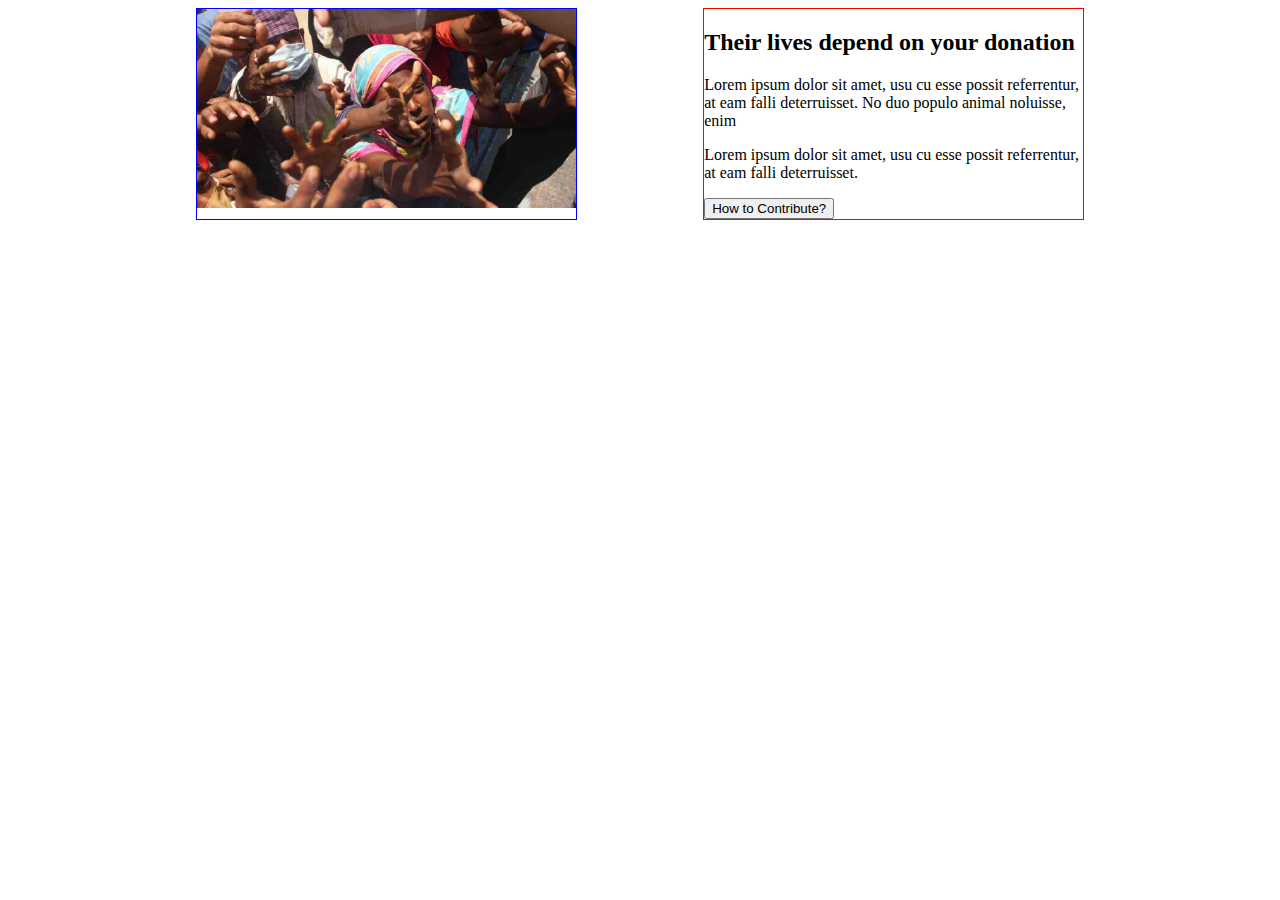
==== test.html @ 7fb0a413 "get my section done" ====
<!DOCTYPE html>
<html>
<head>
    <style>
        .their_lives{
            display: flex;
            justify-content: center;
            gap: 10%;
        }
        .their_lives_image_cont{
            width: 30%;
            border: 1px solid blue;
        }
        .their_lives_content{
            width: 30%;
            border: 1px solid red;
        }
        .their_lives_img{
            width: 100%;
        }
    </style>
</head>
<body>

<section class="their_lives">
    <div class="their_lives_image_cont side-by-side">
        <img class="their_lives_img" src="images/donation8.jpg" alt="">
    </div>
    <div class="their_lives_content">
        <h2 class="section_title their_lives_title">Their lives depend on your donation</h2>
        <p class="section_description their_lives_description">Lorem ipsum dolor sit amet, usu cu esse possit referrentur, at eam falli deterruisset. No duo populo animal noluisse, enim</p>
        <p class="section_description their_lives_description">Lorem ipsum dolor sit amet, usu cu esse possit referrentur, at eam falli deterruisset.</p>
        <button class="primary_button">How to Contribute?</button>
    </div>
</section>

</body>
</html>
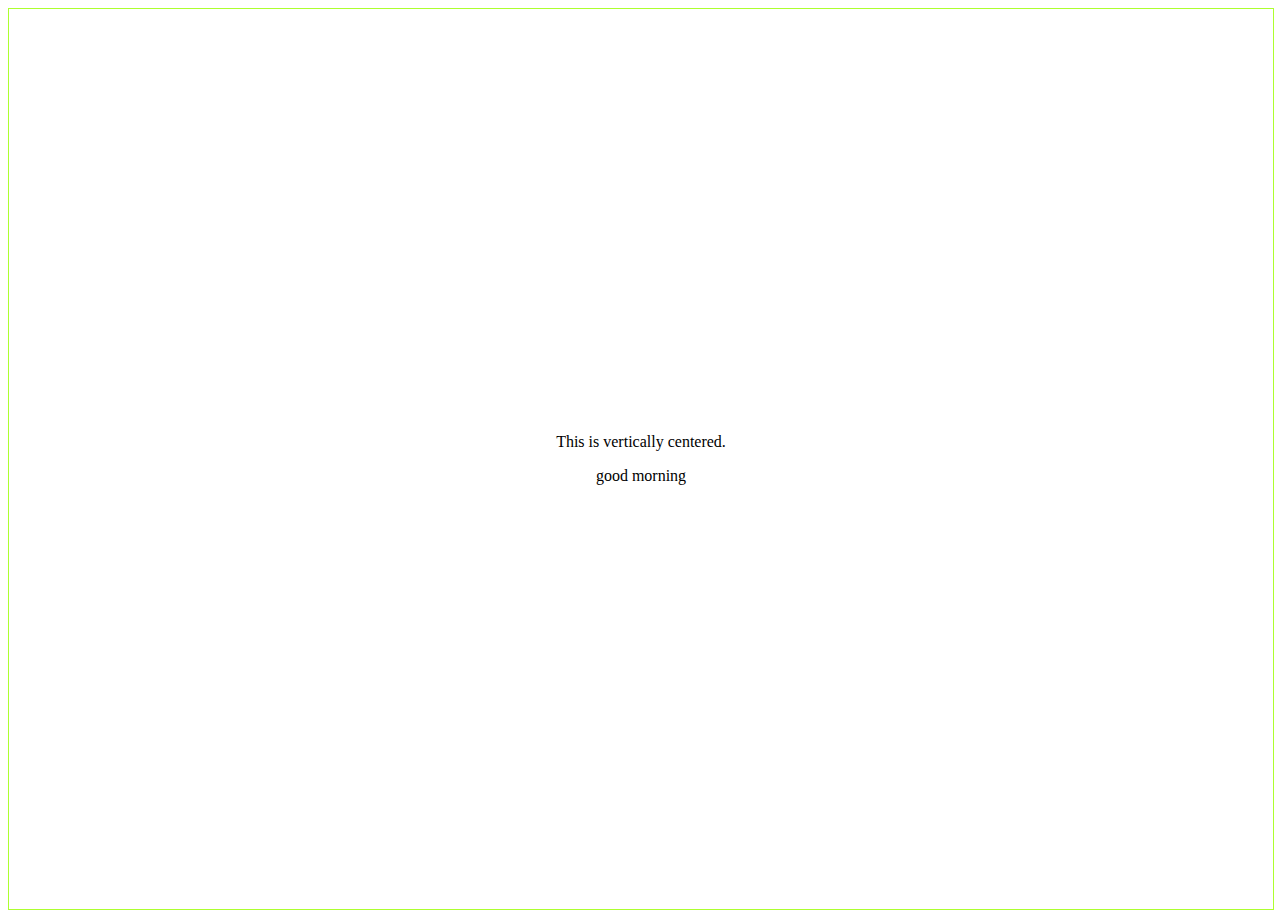
==== commit 625582d2: "footer done" ====
--- a/test.html
+++ b/test.html
@@ -1,38 +1,29 @@
 <!DOCTYPE html>
 <html>
 <head>
-    <style>
-        .their_lives{
-            display: flex;
-            justify-content: center;
-            gap: 10%;
-        }
-        .their_lives_image_cont{
-            width: 30%;
-            border: 1px solid blue;
-        }
-        .their_lives_content{
-            width: 30%;
-            border: 1px solid red;
-        }
-        .their_lives_img{
-            width: 100%;
-        }
-    </style>
+<style>
+    
+  .container {
+    display: table;
+    width: 100%;
+    height: 100vh;
+    border: 1px solid greenyellow;
+  }
+
+  .centered {
+    display: table-cell;
+    vertical-align: middle;
+    text-align: center;
+  }
+</style>
 </head>
 <body>
-
-<section class="their_lives">
-    <div class="their_lives_image_cont side-by-side">
-        <img class="their_lives_img" src="images/donation8.jpg" alt="">
-    </div>
-    <div class="their_lives_content">
-        <h2 class="section_title their_lives_title">Their lives depend on your donation</h2>
-        <p class="section_description their_lives_description">Lorem ipsum dolor sit amet, usu cu esse possit referrentur, at eam falli deterruisset. No duo populo animal noluisse, enim</p>
-        <p class="section_description their_lives_description">Lorem ipsum dolor sit amet, usu cu esse possit referrentur, at eam falli deterruisset.</p>
-        <button class="primary_button">How to Contribute?</button>
-    </div>
-</section>
-
+<div class="container">
+  <div class="centered">
+    <!-- Your content goes here -->
+    <p>This is vertically centered.</p>
+    <p>good morning</p>
+  </div>
+</div>
 </body>
 </html>